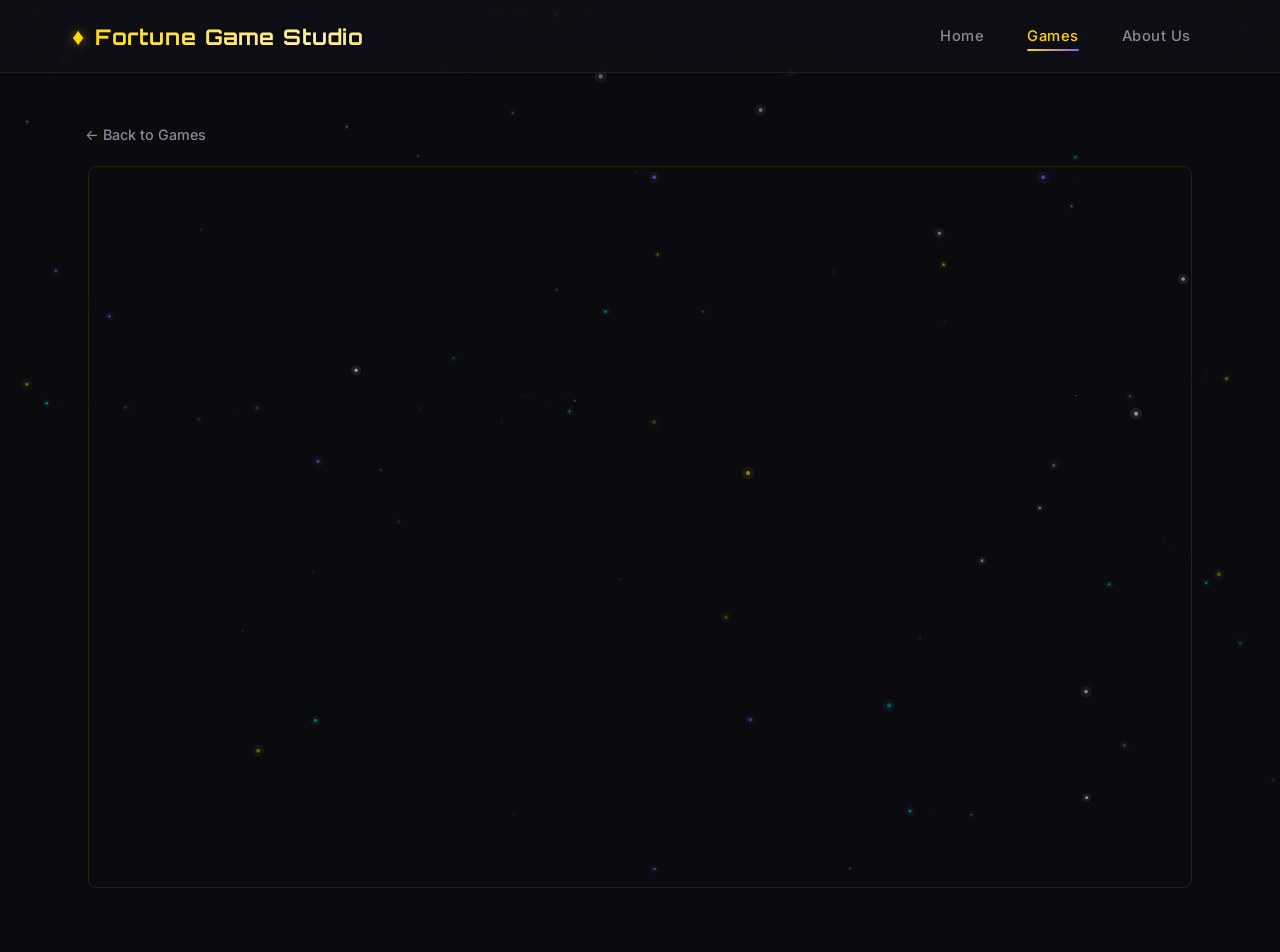
==== games/knights-tale-demo/index.html @ 16992de4 "Initial commit" ====
<!DOCTYPE html>
<html lang="en">
<head>
  <meta charset="UTF-8">
  <meta name="viewport" content="width=device-width, initial-scale=1.0">
  <title>Knight's Tale Demo — Fortune Game Studio</title>
  <link rel="preconnect" href="https://fonts.googleapis.com">
  <link rel="preconnect" href="https://fonts.gstatic.com" crossorigin>
  <link href="https://fonts.googleapis.com/css2?family=Inter:wght@300;400;500;600&family=Orbitron:wght@500;700;900&display=swap" rel="stylesheet">
  <link rel="stylesheet" href="../../css/styles.css">
</head>
<body>
  <canvas id="particle-canvas"></canvas>

  <header class="header">
    <div class="header-inner">
      <a class="logo" href="/" aria-label="Fortune Game Studio">
        <span class="logo-icon">&#9830;</span>
        Fortune Game Studio
      </a>
      <nav class="nav">
        <a class="nav-link" href="/">Home</a>
        <a class="nav-link active" href="/games/">Games</a>
        <a class="nav-link">About Us</a>
      </nav>
    </div>
  </header>

  <main>
    <section class="page-section">
      <a class="back-btn" href="/games/">&#8592; Back to Games</a>
      <div class="game-frame-container">
        <iframe class="game-iframe" src="https://knights-tale.fortunegames.ink" allow="autoplay; fullscreen" allowfullscreen></iframe>
      </div>
    </section>
  </main>

  <script src="../../js/main.js"></script>
</body>
</html>
---- css/styles.css ----
/* === Reset & Base === */
*, *::before, *::after {
  margin: 0;
  padding: 0;
  box-sizing: border-box;
}

:root {
  --bg-primary: #0a0a0f;
  --bg-secondary: #12121a;
  --gold: #FFD700;
  --gold-dark: #F0B90B;
  --purple: #8B5CF6;
  --purple-dim: #6D28D9;
  --cyan: #06B6D4;
  --text-primary: #f0f0f0;
  --text-muted: #888899;
  --glass-bg: rgba(18, 18, 26, 0.6);
  --glass-border: rgba(255, 215, 0, 0.08);
}

html {
  scroll-behavior: smooth;
}

body {
  font-family: 'Inter', sans-serif;
  background: var(--bg-primary);
  color: var(--text-primary);
  overflow-x: hidden;
  min-height: 100vh;
}

/* === Particle Canvas === */
#particle-canvas {
  position: fixed;
  top: 0;
  left: 0;
  width: 100%;
  height: 100%;
  z-index: 0;
  pointer-events: none;
}

/* === Header === */
.header {
  position: fixed;
  top: 0;
  left: 0;
  right: 0;
  z-index: 100;
  background: var(--glass-bg);
  backdrop-filter: blur(20px);
  -webkit-backdrop-filter: blur(20px);
  border-bottom: 1px solid var(--glass-border);
  transition: background 0.3s ease;
}

.header-inner {
  max-width: 1200px;
  margin: 0 auto;
  padding: 0 2rem;
  height: 72px;
  display: flex;
  align-items: center;
  justify-content: space-between;
}

/* === Logo === */
.logo {
  font-family: 'Orbitron', sans-serif;
  font-weight: 700;
  font-size: 1.35rem;
  letter-spacing: 0.04em;
  background: linear-gradient(135deg, var(--gold) 0%, #FFF1A8 40%, var(--gold-dark) 70%, var(--gold) 100%);
  background-size: 200% 200%;
  -webkit-background-clip: text;
  -webkit-text-fill-color: transparent;
  background-clip: text;
  animation: shimmer-gold 4s ease-in-out infinite;
  display: flex;
  align-items: center;
  gap: 0.6rem;
  text-decoration: none;
  cursor: default;
  user-select: none;
}

.logo-icon {
  font-size: 1.5rem;
  -webkit-text-fill-color: var(--gold);
  filter: drop-shadow(0 0 6px rgba(255, 215, 0, 0.5));
  animation: pulse-glow 2.5s ease-in-out infinite;
}

@keyframes shimmer-gold {
  0%, 100% { background-position: 0% 50%; }
  50% { background-position: 100% 50%; }
}

@keyframes pulse-glow {
  0%, 100% { filter: drop-shadow(0 0 6px rgba(255, 215, 0, 0.4)); }
  50% { filter: drop-shadow(0 0 14px rgba(255, 215, 0, 0.8)); }
}

/* === Navigation === */
.nav {
  display: flex;
  align-items: center;
  gap: 0.5rem;
}

.nav-link {
  font-family: 'Inter', sans-serif;
  font-weight: 500;
  font-size: 0.92rem;
  letter-spacing: 0.03em;
  color: var(--text-muted);
  text-decoration: none;
  padding: 0.5rem 1.1rem;
  border-radius: 8px;
  position: relative;
  transition: color 0.3s ease, background 0.3s ease;
}

.nav-link:not([href]) {
  cursor: default;
  pointer-events: none;
}

.nav-link[href]:hover {
  color: var(--gold);
}

.nav-link::after {
  content: '';
  position: absolute;
  bottom: 2px;
  left: 50%;
  transform: translateX(-50%) scaleX(0);
  width: 60%;
  height: 2px;
  background: linear-gradient(90deg, var(--gold), var(--purple));
  border-radius: 1px;
  transition: transform 0.3s ease;
}

.nav-link.active {
  color: var(--gold);
}

.nav-link.active::after {
  transform: translateX(-50%) scaleX(1);
}

/* === Hero Section === */
.hero {
  position: relative;
  z-index: 1;
  min-height: 100vh;
  display: flex;
  align-items: center;
  justify-content: center;
  text-align: center;
  padding: 6rem 2rem 4rem;
}

.hero-content {
  position: relative;
  z-index: 2;
  max-width: 800px;
  animation: fadeInUp 1.2s ease-out;
}

.hero-title {
  font-family: 'Orbitron', sans-serif;
  font-weight: 900;
  line-height: 1.15;
  margin-bottom: 1.5rem;
}

.hero-title-line {
  display: block;
  font-size: clamp(2.2rem, 6vw, 4.2rem);
  color: var(--text-primary);
  text-shadow: 0 0 40px rgba(255, 255, 255, 0.06);
}

.hero-title-line.accent {
  background: linear-gradient(90deg, var(--gold), var(--purple), var(--cyan));
  background-size: 200% auto;
  -webkit-background-clip: text;
  -webkit-text-fill-color: transparent;
  background-clip: text;
  animation: gradient-flow 5s linear infinite;
  filter: drop-shadow(0 0 30px rgba(139, 92, 246, 0.3));
}

@keyframes gradient-flow {
  0% { background-position: 0% center; }
  100% { background-position: 200% center; }
}

.hero-tagline {
  font-size: clamp(1rem, 2vw, 1.25rem);
  font-weight: 300;
  color: var(--text-muted);
  line-height: 1.7;
  max-width: 580px;
  margin: 0 auto 2.5rem;
  animation: fadeInUp 1.2s ease-out 0.3s both;
}

/* === Decorative Chips === */
.hero-chips {
  display: flex;
  justify-content: center;
  gap: 1.2rem;
  animation: fadeInUp 1.2s ease-out 0.6s both;
}

.chip {
  width: 44px;
  height: 44px;
  border-radius: 50%;
  border: 2px solid;
  position: relative;
  animation: float 3s ease-in-out infinite;
}

.chip::before {
  content: '';
  position: absolute;
  inset: 5px;
  border-radius: 50%;
  border: 1.5px dashed;
  opacity: 0.5;
}

.chip:nth-child(1) {
  border-color: var(--gold);
  box-shadow: 0 0 20px rgba(255, 215, 0, 0.25), inset 0 0 10px rgba(255, 215, 0, 0.1);
  animation-delay: 0s;
}
.chip:nth-child(1)::before { border-color: var(--gold); }

.chip:nth-child(2) {
  border-color: var(--purple);
  box-shadow: 0 0 20px rgba(139, 92, 246, 0.25), inset 0 0 10px rgba(139, 92, 246, 0.1);
  animation-delay: 0.5s;
}
.chip:nth-child(2)::before { border-color: var(--purple); }

.chip:nth-child(3) {
  border-color: var(--cyan);
  box-shadow: 0 0 20px rgba(6, 182, 212, 0.25), inset 0 0 10px rgba(6, 182, 212, 0.1);
  animation-delay: 1s;
}
.chip:nth-child(3)::before { border-color: var(--cyan); }

@keyframes float {
  0%, 100% { transform: translateY(0); }
  50% { transform: translateY(-10px); }
}

/* === Hero Glow === */
.hero-glow {
  position: absolute;
  top: 50%;
  left: 50%;
  transform: translate(-50%, -50%);
  width: 600px;
  height: 600px;
  background: radial-gradient(circle, rgba(139, 92, 246, 0.12) 0%, rgba(255, 215, 0, 0.05) 40%, transparent 70%);
  border-radius: 50%;
  pointer-events: none;
  z-index: 1;
  animation: breathe 6s ease-in-out infinite;
}

@keyframes breathe {
  0%, 100% { transform: translate(-50%, -50%) scale(1); opacity: 0.7; }
  50% { transform: translate(-50%, -50%) scale(1.15); opacity: 1; }
}

/* === Entrance Animations === */
@keyframes fadeInUp {
  from {
    opacity: 0;
    transform: translateY(30px);
  }
  to {
    opacity: 1;
    transform: translateY(0);
  }
}

/* === Page Section (Games & Demo pages) === */
.page-section {
  position: relative;
  z-index: 1;
  padding: 120px 2rem 4rem;
  max-width: 1200px;
  margin: 0 auto;
}

.page-title {
  font-family: 'Orbitron', sans-serif;
  font-weight: 900;
  font-size: clamp(1.8rem, 4vw, 2.8rem);
  text-align: center;
  margin-bottom: 3rem;
  background: linear-gradient(90deg, var(--gold), var(--purple), var(--cyan));
  background-size: 200% auto;
  -webkit-background-clip: text;
  -webkit-text-fill-color: transparent;
  background-clip: text;
  animation: gradient-flow 5s linear infinite;
}

/* === Games Grid === */
.games-grid {
  display: grid;
  grid-template-columns: repeat(3, 1fr);
  gap: 2rem;
}

/* === Game Card === */
.game-card {
  background: var(--glass-bg);
  border: 1px solid var(--glass-border);
  border-radius: 16px;
  overflow: hidden;
  transition: transform 0.3s ease, box-shadow 0.3s ease, border-color 0.3s ease;
}

.game-card:hover {
  transform: translateY(-6px) scale(1.02);
  box-shadow: 0 8px 40px rgba(255, 215, 0, 0.15), 0 0 20px rgba(139, 92, 246, 0.1);
  border-color: rgba(255, 215, 0, 0.25);
}

.game-card-image {
  width: 100%;
  aspect-ratio: 16 / 10;
  overflow: hidden;
}

.game-card-image img {
  width: 100%;
  height: 100%;
  object-fit: cover;
  transition: transform 0.4s ease;
}

.game-card:hover .game-card-image img {
  transform: scale(1.08);
}

.game-card-body {
  padding: 1.25rem 1.5rem 1.5rem;
}

.game-card-name {
  font-family: 'Orbitron', sans-serif;
  font-weight: 700;
  font-size: 1.1rem;
  color: var(--text-primary);
  margin-bottom: 1rem;
}

.btn-play-demo {
  display: inline-block;
  font-family: 'Inter', sans-serif;
  font-weight: 600;
  font-size: 0.9rem;
  letter-spacing: 0.03em;
  color: #fff;
  background: linear-gradient(135deg, var(--gold-dark), var(--purple));
  padding: 0.65rem 1.6rem;
  border-radius: 8px;
  text-decoration: none;
  transition: box-shadow 0.3s ease, transform 0.2s ease;
}

.btn-play-demo:hover {
  box-shadow: 0 0 20px rgba(255, 215, 0, 0.3), 0 0 40px rgba(139, 92, 246, 0.2);
  transform: translateY(-2px);
}

/* === Empty Card Placeholder === */
.game-card-empty {
  border: 2px dashed rgba(255, 215, 0, 0.1);
  border-radius: 16px;
  display: flex;
  align-items: center;
  justify-content: center;
  min-height: 260px;
}

.game-card-empty span {
  font-family: 'Inter', sans-serif;
  font-size: 0.95rem;
  color: var(--text-muted);
  opacity: 0.4;
}

/* === Demo Page === */
.back-btn {
  display: inline-flex;
  align-items: center;
  gap: 0.4rem;
  font-family: 'Inter', sans-serif;
  font-weight: 500;
  font-size: 0.9rem;
  color: var(--text-muted);
  text-decoration: none;
  margin-bottom: 1rem;
  padding: 0.4rem 0.8rem;
  border-radius: 6px;
  transition: color 0.3s ease, background 0.3s ease;
}

.back-btn:hover {
  color: var(--gold);
  background: rgba(255, 215, 0, 0.06);
}

.game-frame-container {
  border: 1px solid rgba(255, 215, 0, 0.12);
  border-radius: 8px;
  overflow: hidden;
  margin: 0 1rem;
  position: relative;
}

.game-iframe {
  display: block;
  width: 100%;
  height: 80vh;
  border: none;
}

/* === Responsive === */
@media (max-width: 640px) {
  .header-inner {
    padding: 0 1.2rem;
    height: 60px;
  }

  .logo {
    font-size: 1rem;
  }

  .logo-icon {
    font-size: 1.2rem;
  }

  .nav-link {
    font-size: 0.82rem;
    padding: 0.4rem 0.7rem;
  }

  .hero {
    padding: 5rem 1.2rem 3rem;
  }

  .page-section {
    padding: 100px 1.2rem 3rem;
  }

  .games-grid {
    grid-template-columns: 1fr;
    gap: 1.5rem;
  }

  .game-card-empty {
    min-height: 160px;
  }

  /* Demo page mobile: full-bleed iframe with overlay back button */
  .back-btn {
    position: fixed;
    top: 70px;
    left: 10px;
    z-index: 50;
    background: rgba(10, 10, 15, 0.75);
    backdrop-filter: blur(8px);
    -webkit-backdrop-filter: blur(8px);
    border-radius: 8px;
    color: var(--text-primary);
    margin-bottom: 0;
    padding: 0.5rem 0.9rem;
    font-size: 0.82rem;
  }

  .game-frame-container {
    border: none;
    border-radius: 0;
    margin: 0;
  }

  .game-iframe {
    height: calc(100vh - 60px);
  }
}

@media (min-width: 641px) and (max-width: 900px) {
  .games-grid {
    grid-template-columns: repeat(2, 1fr);
  }
}
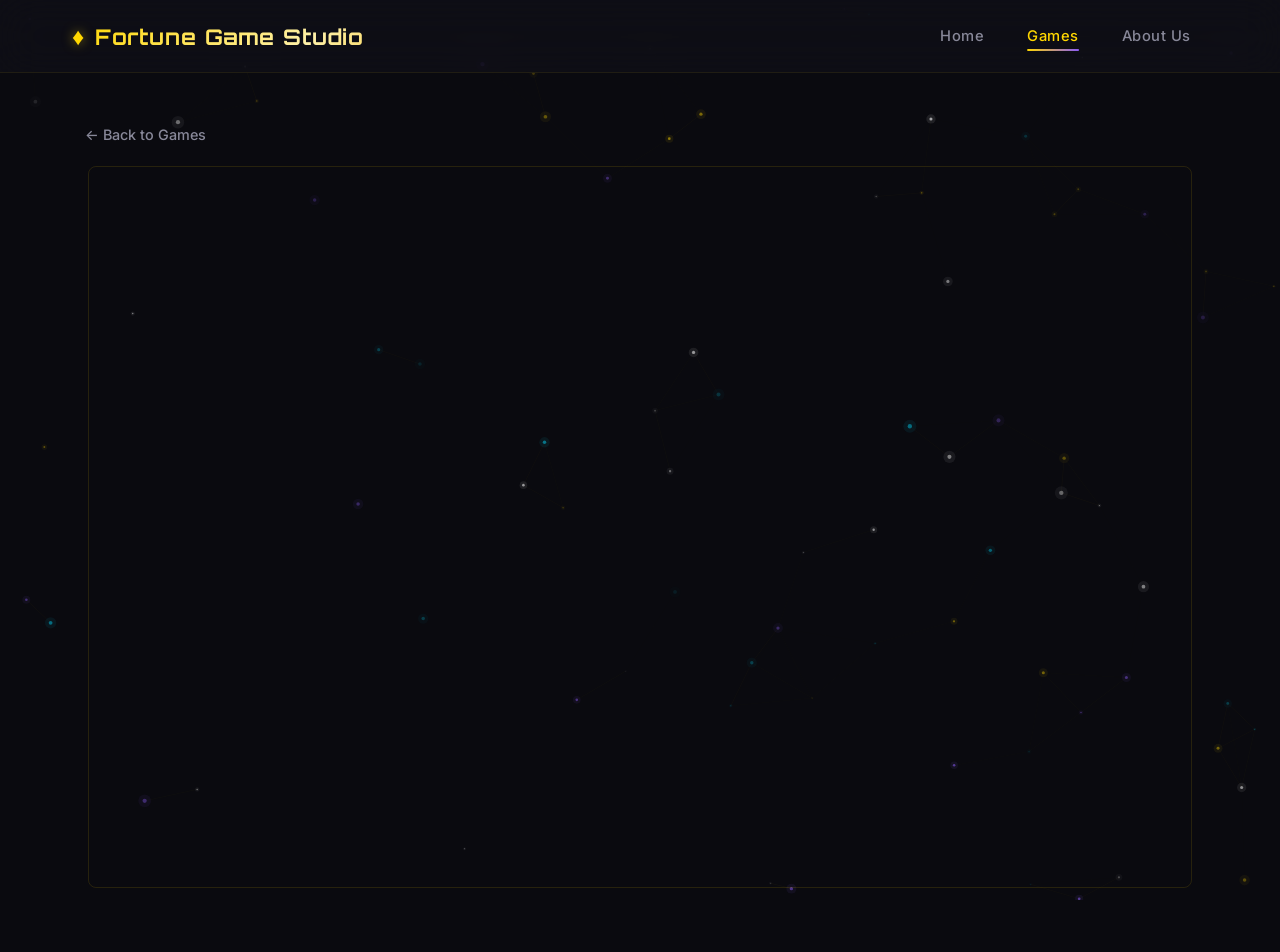
==== commit 9b72b3ed: "Mobile game page: fullscreen iframe with overlay back button Hide header on mobile game pages so the" ====
--- a/games/knights-tale-demo/index.html
+++ b/games/knights-tale-demo/index.html
@@ -9,7 +9,7 @@
   <link href="https://fonts.googleapis.com/css2?family=Inter:wght@300;400;500;600&family=Orbitron:wght@500;700;900&display=swap" rel="stylesheet">
   <link rel="stylesheet" href="../../css/styles.css">
 </head>
-<body>
+<body class="game-page">
   <canvas id="particle-canvas"></canvas>
 
   <header class="header">
--- a/css/styles.css
+++ b/css/styles.css
@@ -478,15 +478,24 @@
     min-height: 160px;
   }
 
-  /* Demo page mobile: full-bleed iframe with overlay back button */
-  .back-btn {
+  /* Game page mobile: fullscreen iframe, no header */
+  .game-page .header {
+    display: none;
+  }
+
+  .game-page .page-section {
+    padding: 0;
+  }
+
+  .game-page .back-btn {
     position: fixed;
-    top: 70px;
-    left: 10px;
-    z-index: 50;
-    background: rgba(10, 10, 15, 0.75);
-    backdrop-filter: blur(8px);
-    -webkit-backdrop-filter: blur(8px);
+    top: 12px;
+    left: 12px;
+    z-index: 200;
+    background: rgba(10, 10, 15, 0.8);
+    backdrop-filter: blur(10px);
+    -webkit-backdrop-filter: blur(10px);
+    border: 1px solid rgba(255, 215, 0, 0.15);
     border-radius: 8px;
     color: var(--text-primary);
     margin-bottom: 0;
@@ -494,14 +503,14 @@
     font-size: 0.82rem;
   }
 
-  .game-frame-container {
+  .game-page .game-frame-container {
     border: none;
     border-radius: 0;
     margin: 0;
   }
 
-  .game-iframe {
-    height: calc(100vh - 60px);
+  .game-page .game-iframe {
+    height: 100vh;
   }
 }
 
